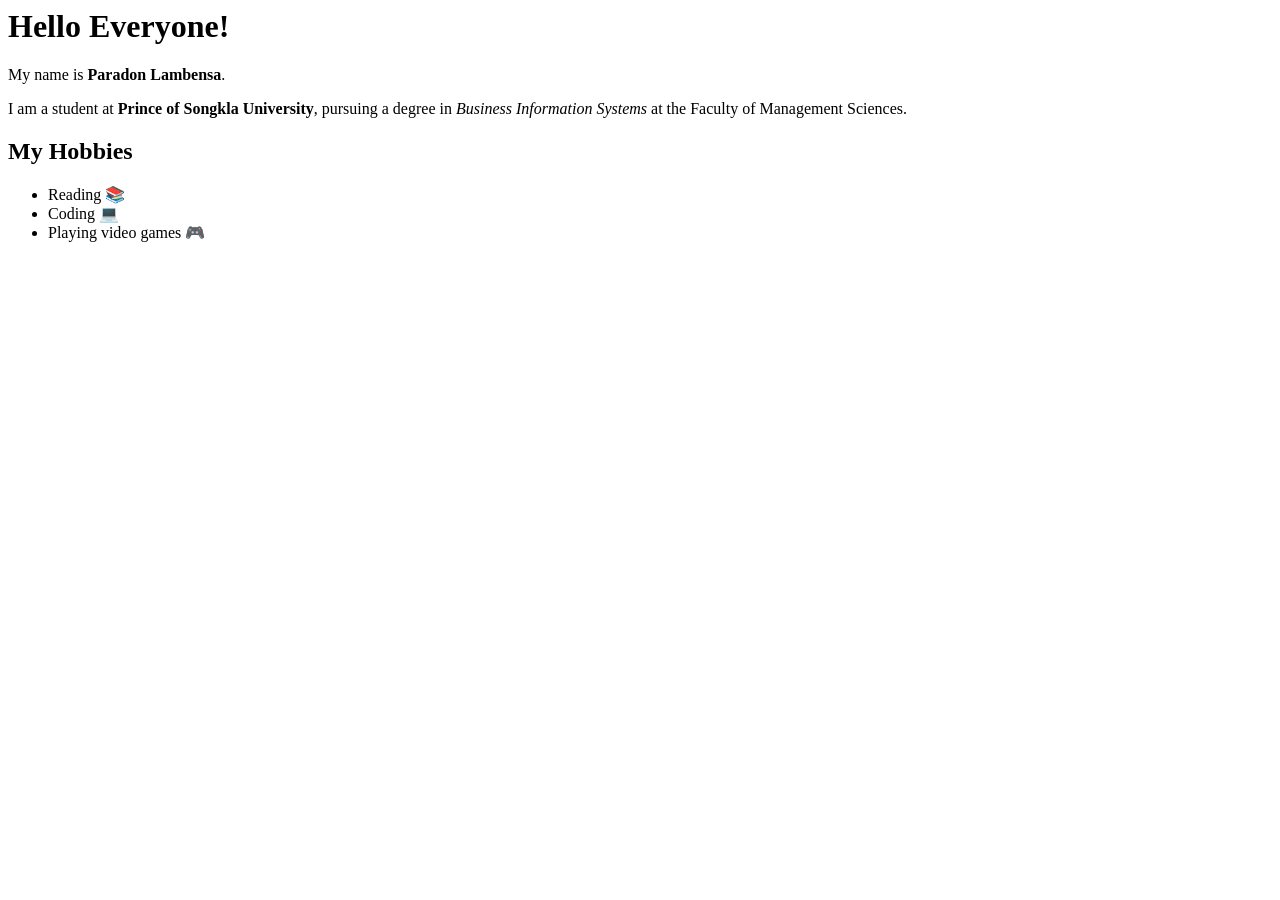
==== Assign1.html @ 92191fa0 "First Commit" ====
<body>
  <header>
    <h1>Hello Everyone!</h1>
  </header>

  <main>
    <p>My name is <strong>Paradon Lambensa</strong>.</p>
    <p>
      I am a student at <strong>Prince of Songkla University</strong>, pursuing
      a degree in <em>Business Information Systems</em> at the Faculty of
      Management Sciences.
    </p>

    <h2>My Hobbies</h2>
    <ul>
      <li>Reading 📚</li>
      <li>Coding 💻</li>
      <li>Playing video games 🎮</li>
    </ul>
  </main>
</body>
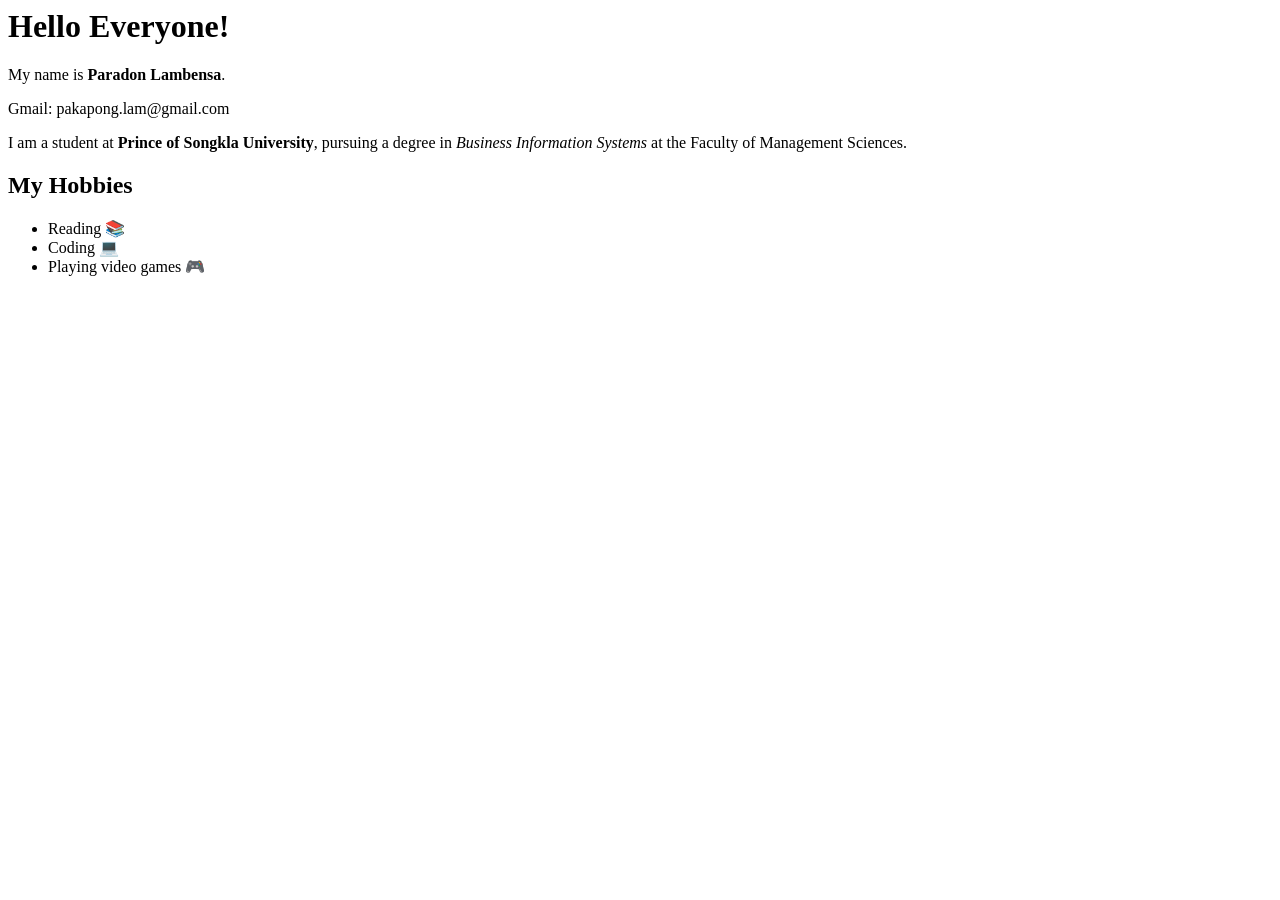
==== commit 3698bb15: "Gmail added" ====
--- a/Assign1.html
+++ b/Assign1.html
@@ -5,6 +5,7 @@
 
   <main>
     <p>My name is <strong>Paradon Lambensa</strong>.</p>
+    <p>Gmail: pakapong.lam@gmail.com</p>
     <p>
       I am a student at <strong>Prince of Songkla University</strong>, pursuing
       a degree in <em>Business Information Systems</em> at the Faculty of
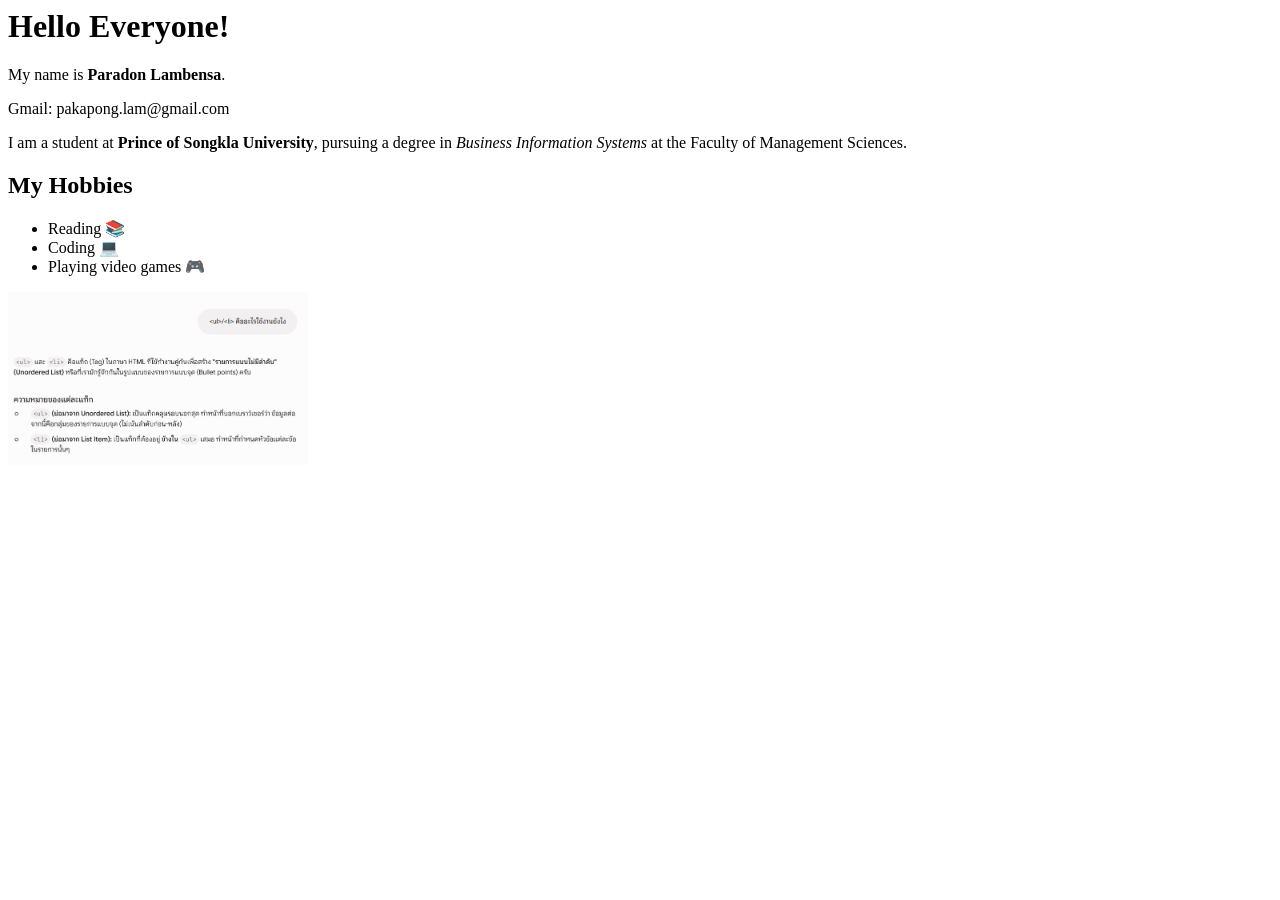
==== commit 338aeb96: "AI prompt/img" ====
--- a/Assign1.html
+++ b/Assign1.html
@@ -18,5 +18,8 @@
       <li>Coding 💻</li>
       <li>Playing video games 🎮</li>
     </ul>
+    
+    <img src="AI prompt.png" alt="Ai prompt" width="300">
   </main>
-</body>+</body>
+<!-- AI log/image: สอบถามเกี่ยวกับการใช้ <ul>/<li> ว่าคืออะไรใช้งานยังไง -->
